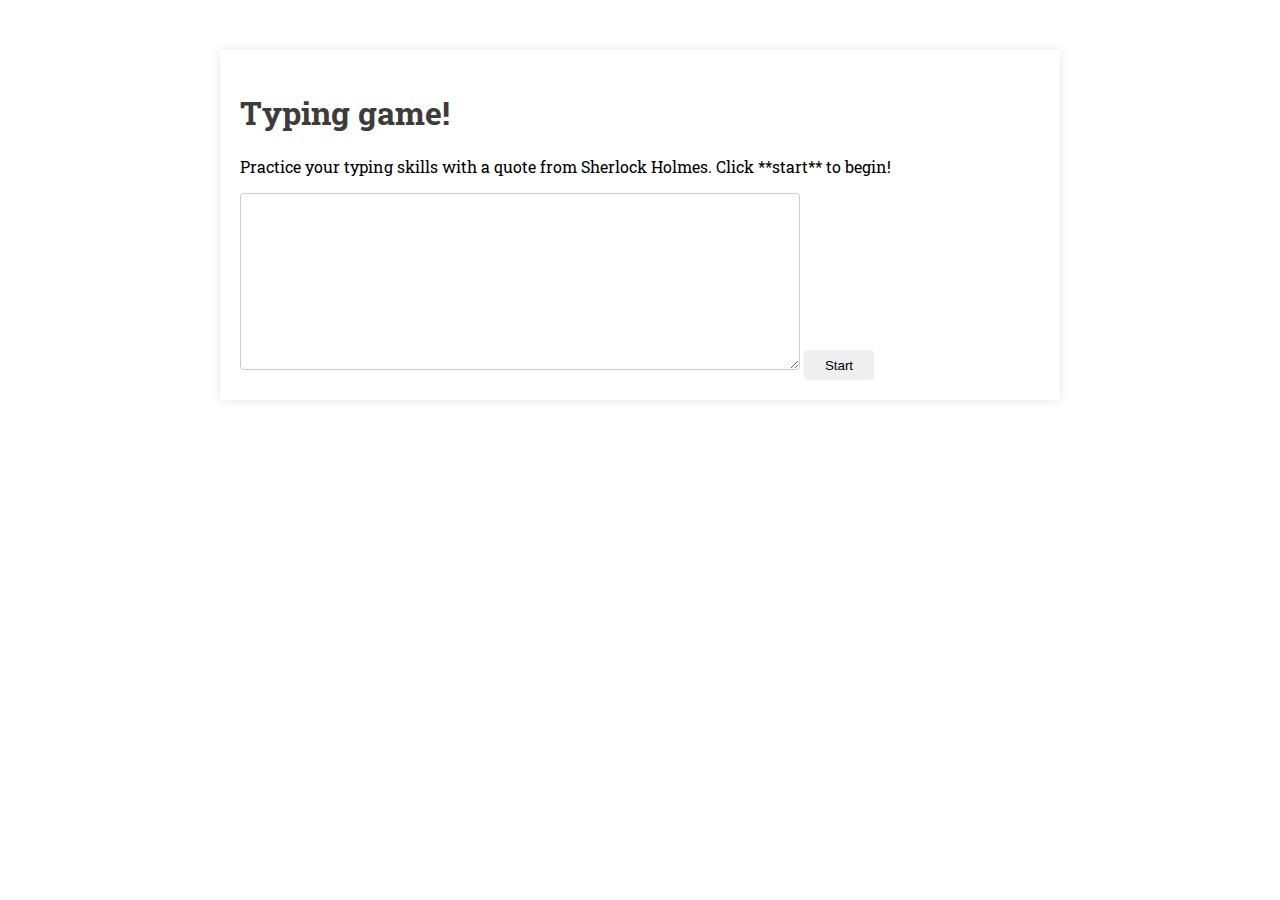
==== index.html @ 118ab854 "Refactor CSS styles for better readability and maintainability" ====
<html>
    <head>
        <title>Typing game</title>
        <link rel="stylesheet" href="style.css">
        <link rel="preconnect" href="https://fonts.googleapis.com">
        <link rel="preconnect" href="https://fonts.gstatic.com" crossorigin>
        <link href="https://fonts.googleapis.com/css2?family=Roboto+Slab:wght@100..900&display=swap" rel="stylesheet">
    </head>
    <body>
        <div class="container">
            <h1>Typing game!</h1>
            <p>
                Practice your typing skills with a quote from Sherlock Holmes. 
                Click **start** to begin!
            </p>
            <p id="quote"></p> <!--This will display the quotes-->
            <p id="message"></p> <!--displays any status message-->
            <div>
                <textarea aria-label="current word" id="typed-value" class="text-box"></textarea>
                <button type="button" id="start">Start</button> <!--button to start the game-->
            </div>
            <script src="script.js"></script>
        </div>
    </body>
</html>
---- style.css ----
.highlight {
    background-color: yellow;
  }
  
  .error {
    background-color: lightcoral;
    border: red;
  }

  h1 {
    color: rgb(61, 60, 58);
  } 

body {
    font-family: "Roboto Slab", serif;
    font-optical-sizing: auto;
    font-weight: 400;
    font-style: normal;
}

.text-box {
    width: 70%;
    height: 20%;
    font-size: 16px;
    padding: 4px 8px;
    border: 1px solid #ccc;
    border-radius: 4px;
    box-sizing: border-box;
    font-family: 'Courier New', monospace;
}

  .container {
    max-width: 800px;
    margin: 50px auto;
    padding: 20px;
    background-color: #fff;
    box-shadow: 0 0 10px rgba(0, 0, 0, 0.1);
  }

  .text-box {
    width: 70%;
    height: 20%;
    font-size: 16px;
    padding: 4px 8px;
    border: 1px solid #ccc;
    border-radius: 4px;
    box-sizing: border-box;
}

#start {
    cursor: pointer;
    border: none;
    border-radius: 4px;
    width: 70px;
    height: 30px;
}
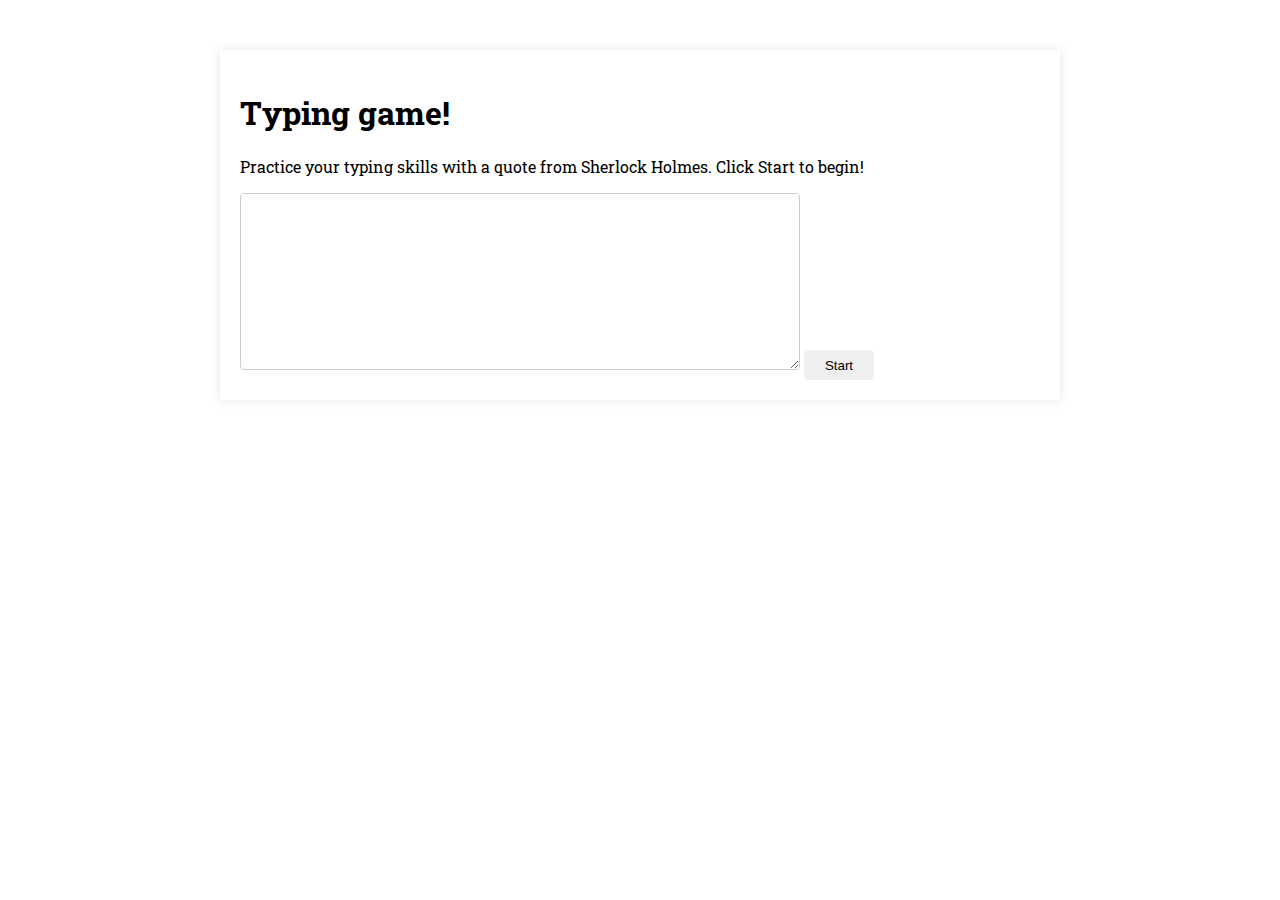
==== commit a13c2e13: "added constants for quote and iindex" ====
--- a/index.html
+++ b/index.html
@@ -11,7 +11,7 @@
             <h1>Typing game!</h1>
             <p>
                 Practice your typing skills with a quote from Sherlock Holmes. 
-                Click **start** to begin!
+                Click Start to begin!
             </p>
             <p id="quote"></p> <!--This will display the quotes-->
             <p id="message"></p> <!--displays any status message-->
--- a/style.css
+++ b/style.css
@@ -7,9 +7,6 @@
     border: red;
   }
 
-  h1 {
-    color: rgb(61, 60, 58);
-  } 
 
 body {
     font-family: "Roboto Slab", serif;
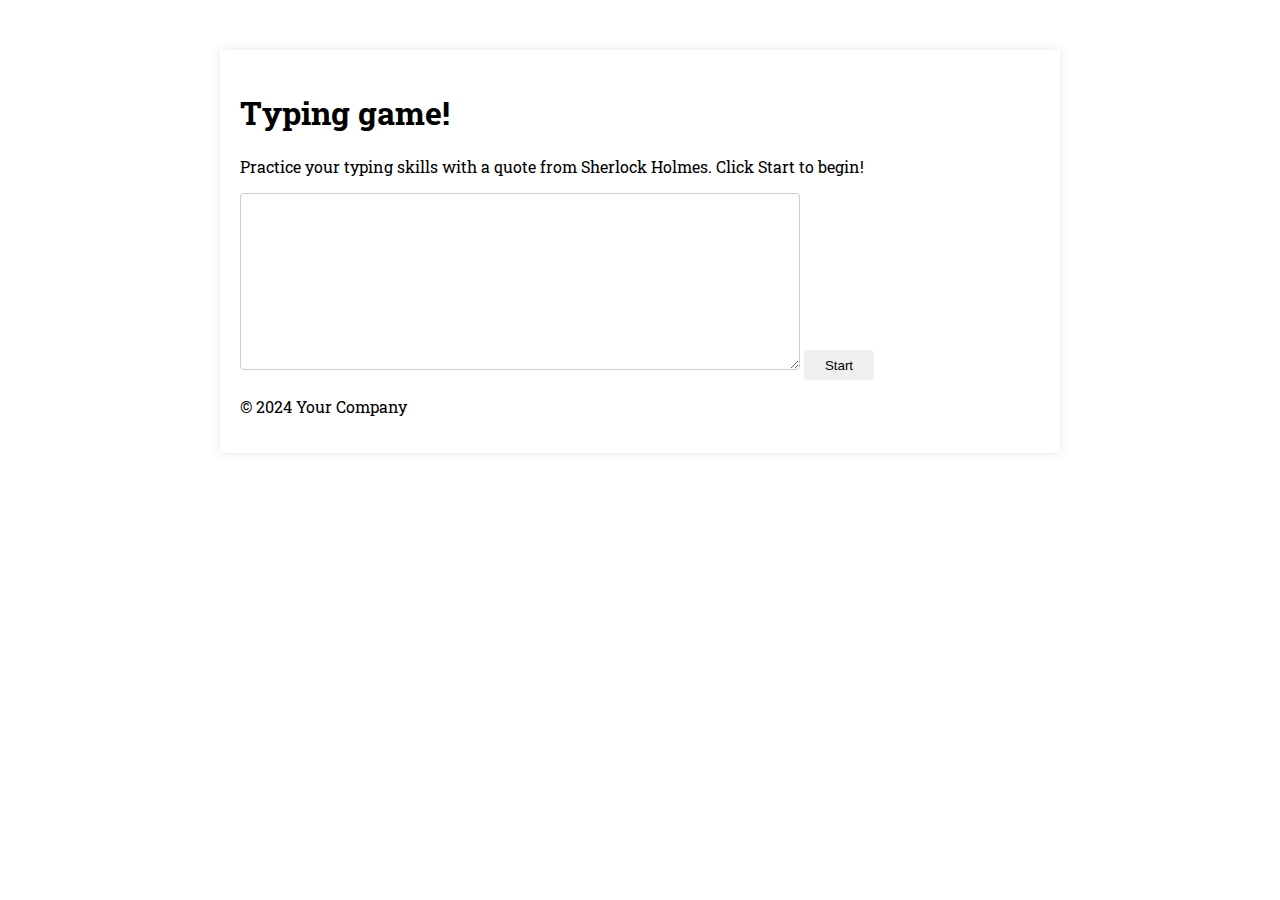
==== commit 9176fd24: "copyright" ====
--- a/index.html
+++ b/index.html
@@ -19,6 +19,7 @@
                 <textarea aria-label="current word" id="typed-value" class="text-box"></textarea>
                 <button type="button" id="start">Start</button> <!--button to start the game-->
             </div>
+            <p class="copyright">&copy; 2024 Your Company</p>
             <script src="script.js"></script>
         </div>
     </body>
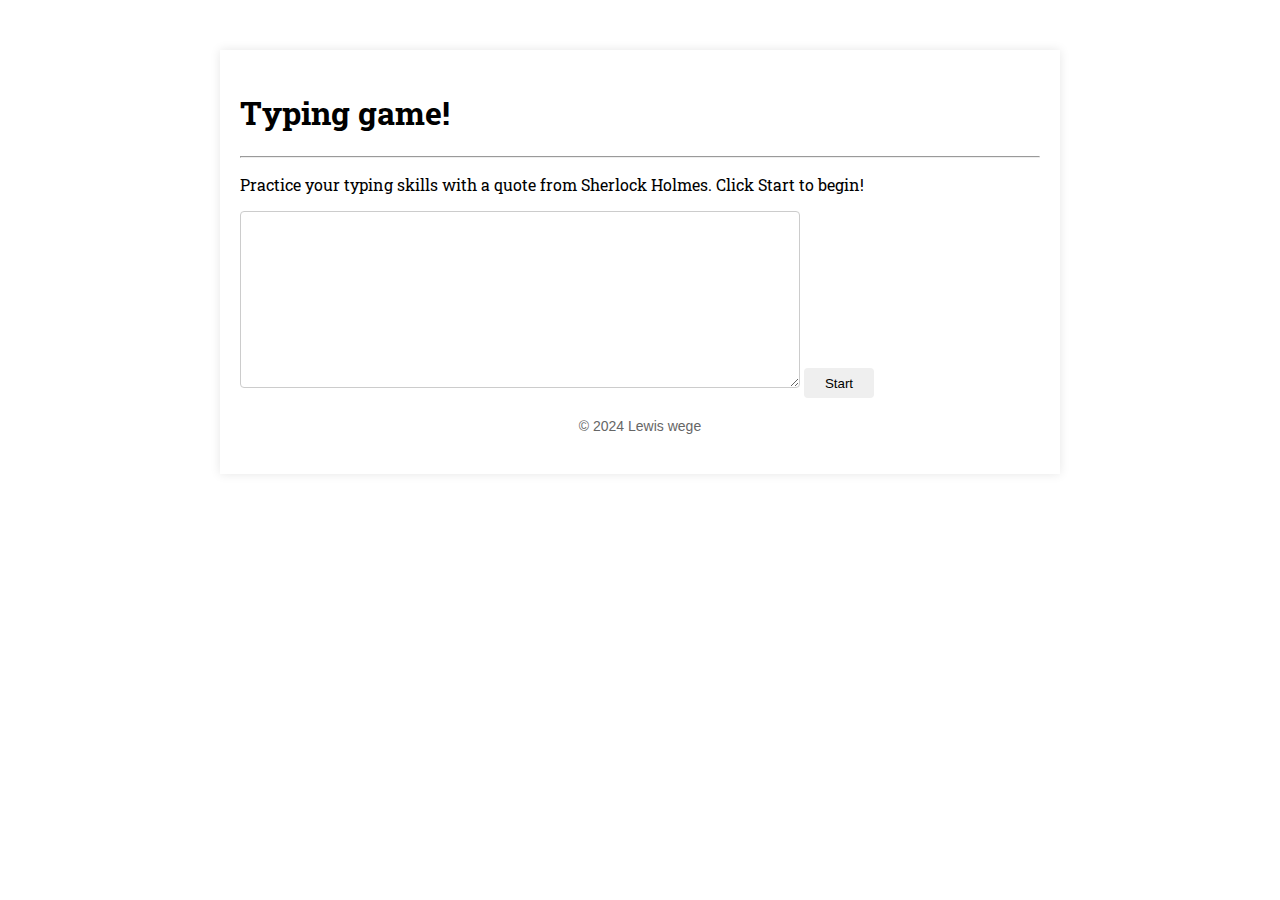
==== commit 6a953d38: "hr ruling" ====
--- a/index.html
+++ b/index.html
@@ -9,6 +9,7 @@
     <body>
         <div class="container">
             <h1>Typing game!</h1>
+            <hr>
             <p>
                 Practice your typing skills with a quote from Sherlock Holmes. 
                 Click Start to begin!
@@ -19,7 +20,7 @@
                 <textarea aria-label="current word" id="typed-value" class="text-box"></textarea>
                 <button type="button" id="start">Start</button> <!--button to start the game-->
             </div>
-            <p class="copyright">&copy; 2024 Your Company</p>
+            <p class="copyright">&copy; 2024 Lewis wege</p>
             <script src="script.js"></script>
         </div>
     </body>
--- a/style.css
+++ b/style.css
@@ -50,4 +50,12 @@
     border-radius: 4px;
     width: 70px;
     height: 30px;
+}
+.copyright {
+    font-size: 14px;
+    color: #666;
+    text-align: center;
+    margin-top: 20px;
+    margin-bottom: 20px;
+    font-family: Arial, sans-serif;
 }